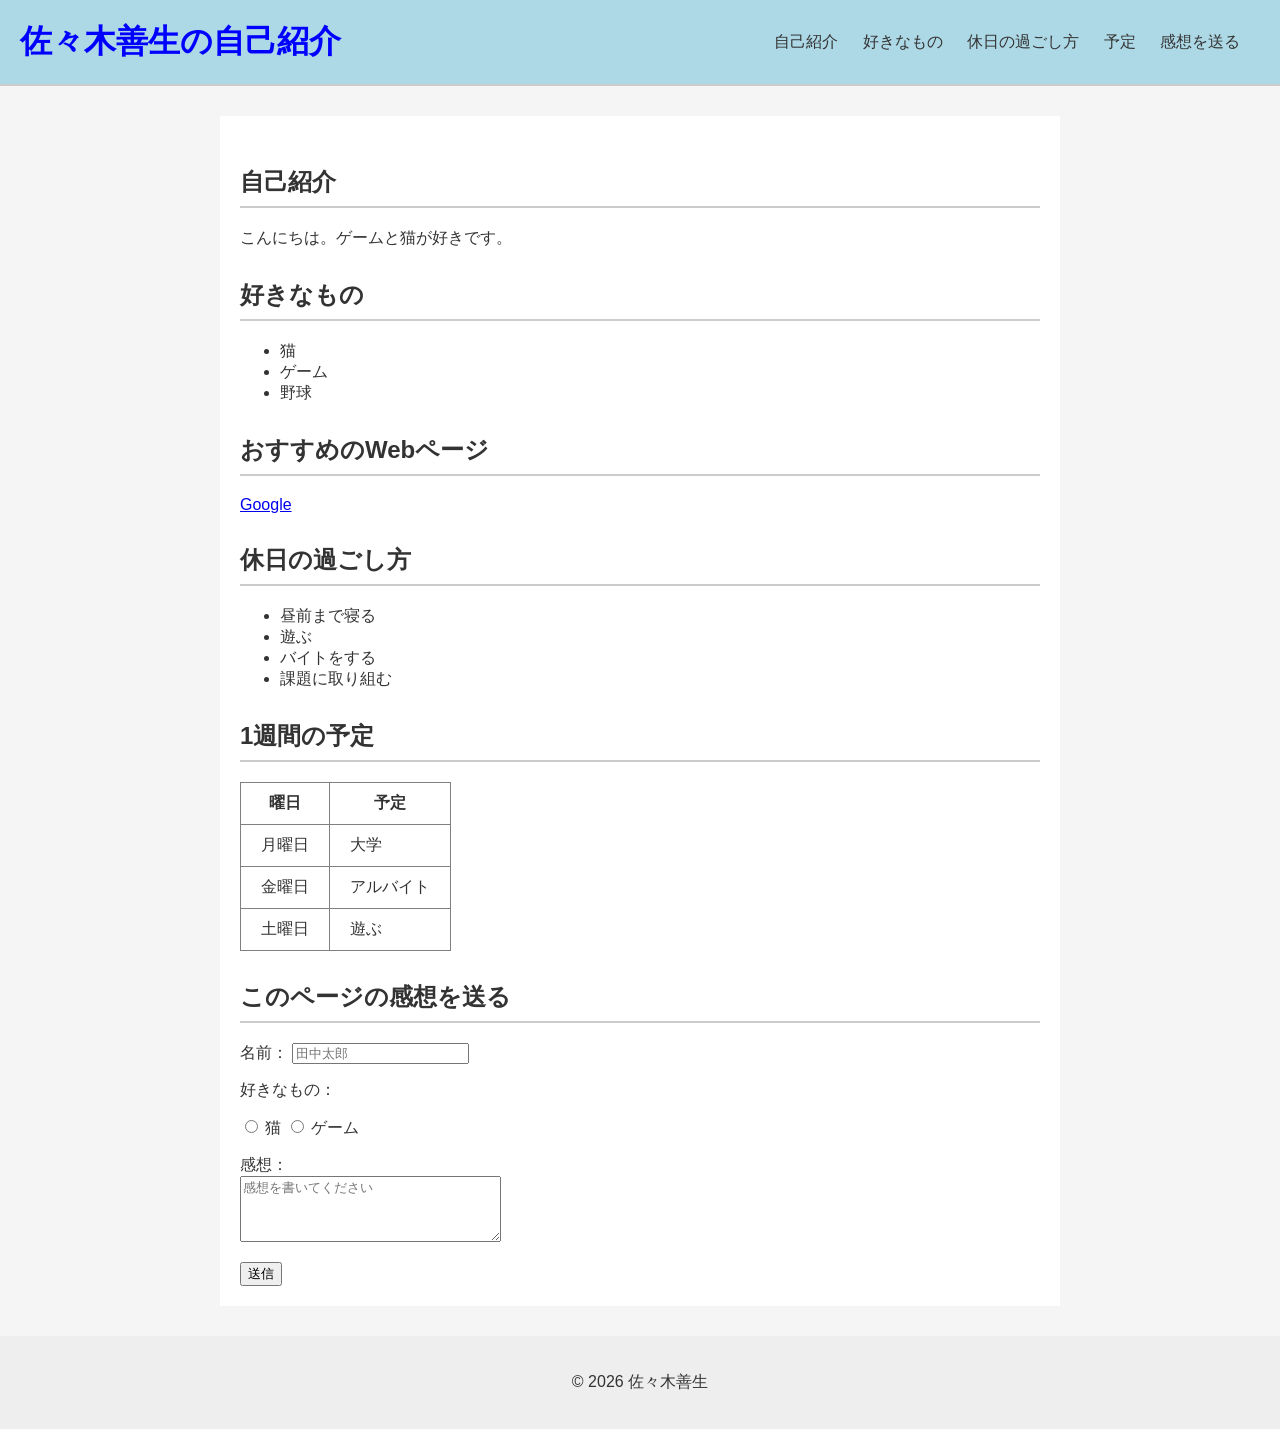
==== index.html @ 4b19d28f "自己紹介ページを作成" ====
<!DOCTYPE html>
<html lang="ja">
<head>
    <meta charset="UTF-8">
    <meta name="viewport" content="width=device-width, initial-scale=1.0">
    <title>自己紹介ページ</title>
    <link rel="stylesheet" href="style.css">
</head>
<body>

    <header>
        <h1>佐々木善生の自己紹介</h1>

        <nav>
            <ul>
                <li><a href="#profile">自己紹介</a></li>
                <li><a href="#likes">好きなもの</a></li>
                <li><a href="#holiday">休日の過ごし方</a></li>
                <li><a href="#schedule">予定</a></li>
                <li><a href="#contact">感想を送る</a></li>
            </ul>
        </nav>
    </header>

    <main>

        <section id="profile">
            <h2>自己紹介</h2>
            <p>こんにちは。ゲームと猫が好きです。</p>
        </section>

        <section id="likes">
            <h2>好きなもの</h2>
            <ul>
                <li>猫</li>
                <li>ゲーム</li>
                <li>野球</li>
            </ul>

            <h2>おすすめのWebページ</h2>
            <p>
                <a href="https://www.google.com/">Google</a>
            </p>
        </section>

        <section id="holiday">
            <h2>休日の過ごし方</h2>
            <ul>
                <li>昼前まで寝る</li>
                <li>遊ぶ</li>
                <li>バイトをする</li>
                <li>課題に取り組む</li>
            </ul>
        </section>

        <section id="schedule">
            <h2>1週間の予定</h2>

            <table border="1">
                <tr>
                    <th>曜日</th>
                    <th>予定</th>
                </tr>
                <tr>
                    <td>月曜日</td>
                    <td>大学</td>
                </tr>
                <tr>
                    <td>金曜日</td>
                    <td>アルバイト</td>
                </tr>
                <tr>
                    <td>土曜日</td>
                    <td>遊ぶ</td>
                </tr>
            </table>
        </section>

        <section id="contact">
            <h2>このページの感想を送る</h2>

            <form action="#" method="post">
                <p>
                    <label for="name">名前：</label>
                    <input type="text" id="name" name="name"
                           placeholder="田中太郎" required>
                </p>

                <p>好きなもの：</p>

                <input type="radio" id="cat" name="favorite" value="cat">
                <label for="cat">猫</label>

                <input type="radio" id="game" name="favorite" value="game">
                <label for="game">ゲーム</label>

                <p>
                    <label for="comment">感想：</label><br>
                    <textarea id="comment" name="comment"
                              rows="4" cols="30"
                              placeholder="感想を書いてください"></textarea>
                </p>

                <button type="submit">送信</button>
            </form>
        </section>

    </main>

    <footer>
        <p>&copy; 2026 佐々木善生</p>
    </footer>

</body>
</html>
---- style.css ----
/* ページ全体 */
body {
    margin: 0;
    background-color: #f5f5f5;
    color: #333333;
    font-family: sans-serif;
}

/* ヘッダー */
header {
    background-color: lightblue;
    padding: 20px;
    border-bottom: 2px solid #cccccc;

    /* Flexbox */
    display: flex;
    justify-content: space-between;
    align-items: center;
}

/* ヘッダーのタイトル */
header h1 {
    color: blue;
    margin: 0;
}

/* メニュー */
nav {
    display: flex;
    gap: 8px;
    flex-wrap: wrap;
}

nav ul {
    list-style: none;
    padding: 0;
    margin: 0;
}

/* メニューの項目 */
nav li {
    display: inline-block;
    margin-right: 20px;
}

/* メニューのリンク */
nav a {
    color: #333333;
    text-decoration: none;
}

/* 本文 */
main {
    max-width: 800px;
    margin: 30px auto;
    padding: 20px;
    background-color: #ffffff;
}

/* 見出し */
h2 {
    margin-top: 30px;
    padding-bottom: 8px;
    border-bottom: 2px solid #cccccc;
}

/* 画像 */
img {
    display: block;
    margin: 15px 0;
}

/* 表 */
table {
    border-collapse: collapse;
}

th, td {
    padding: 10px 20px;
}

/* フォーム */
form {
    margin-top: 20px;
}

/* フッター */
footer {
    background-color: #eeeeee;
    text-align: center;
    padding: 20px;
    margin-top: 30px;
}

/* スマホ表示 */
@media (max-width: 600px) {
    header {
        flex-direction: column;
        align-items: flex-start;
        gap: 8px;
    }
}
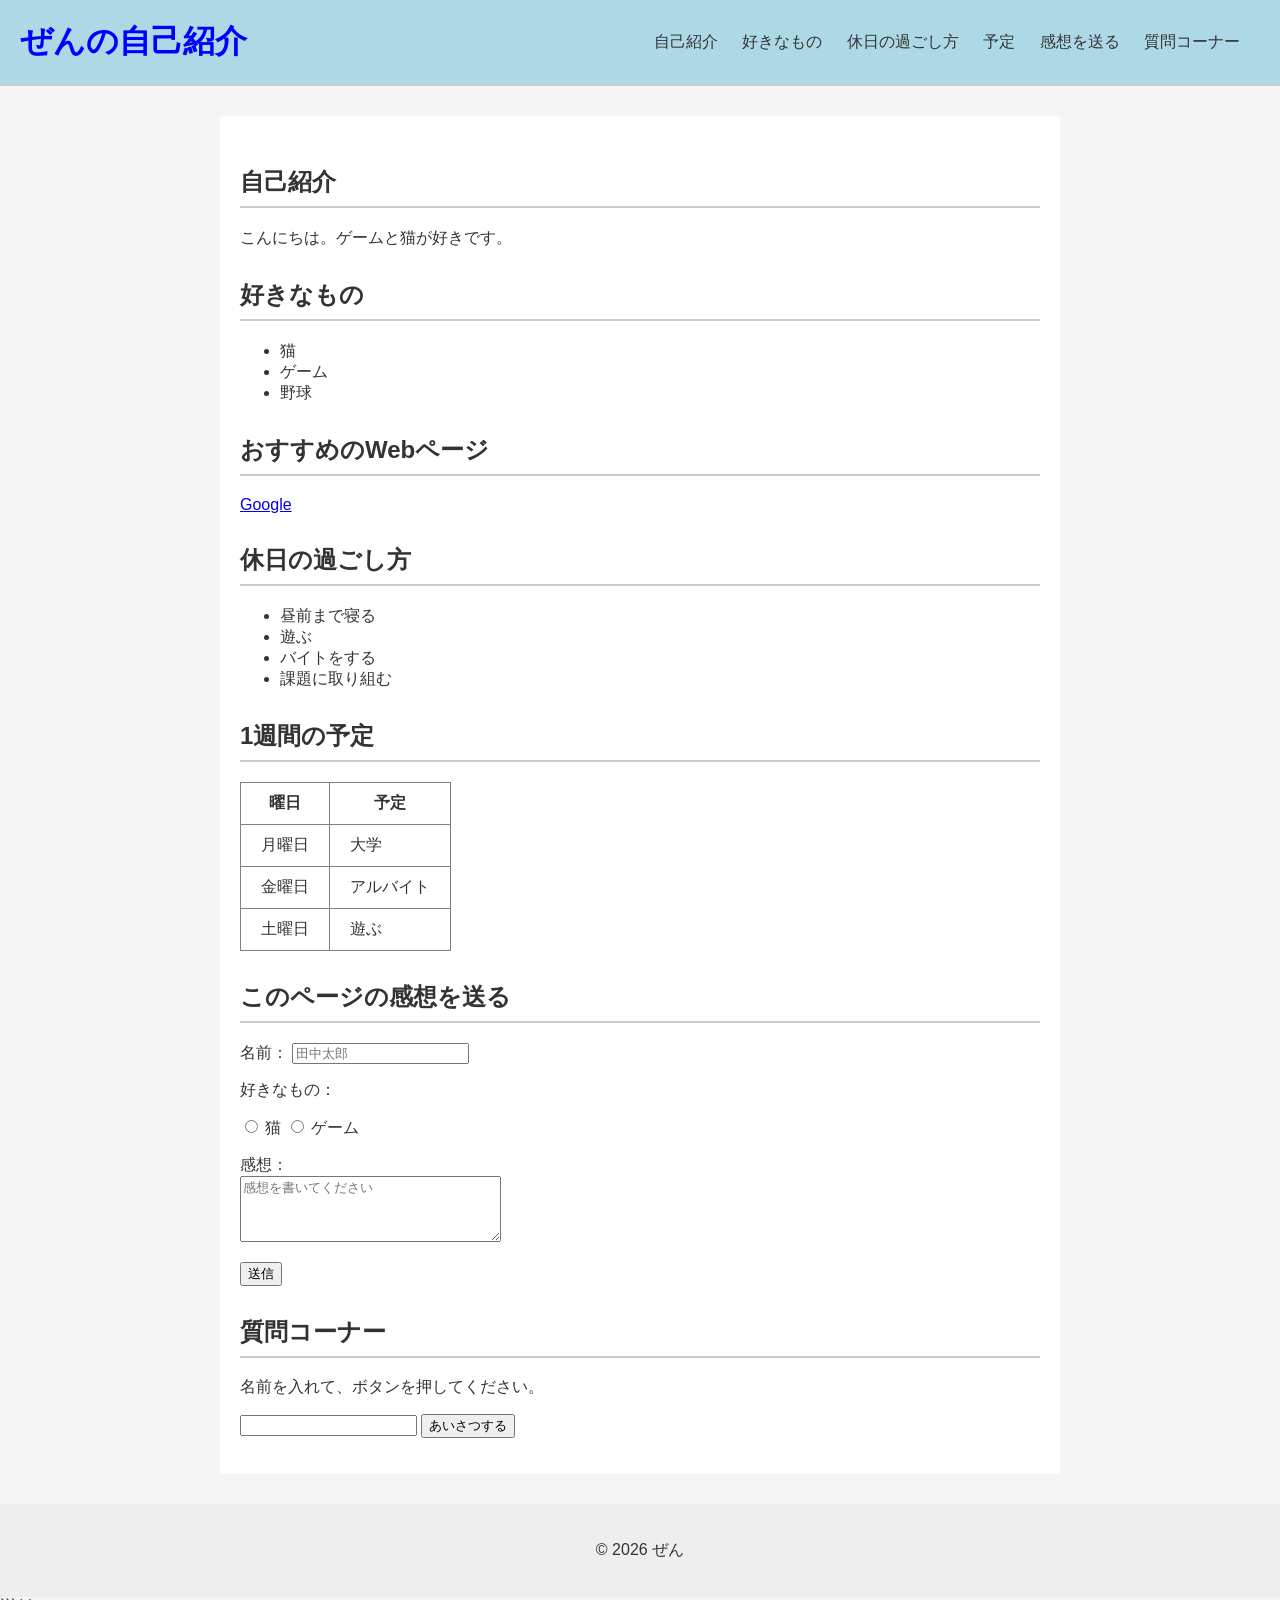
==== commit f9bc849e: "名前をぜんに変更" ====
--- a/index.html
+++ b/index.html
@@ -1,115 +1,125 @@
 <!DOCTYPE html>
-<html lang="ja">
-<head>
-    <meta charset="UTF-8">
-    <meta name="viewport" content="width=device-width, initial-scale=1.0">
-    <title>自己紹介ページ</title>
-    <link rel="stylesheet" href="style.css">
-</head>
-<body>
 
-    <header>
-        <h1>佐々木善生の自己紹介</h1>
+<html lang="ja"> <head>     <meta charset="UTF-8">     <meta name="viewport" content="width=device-width, initial-scale=1.0">     <title>自己紹介ページ</title>     <link rel="stylesheet" href="style.css"> </head> <body>
 
-        <nav>
-            <ul>
-                <li><a href="#profile">自己紹介</a></li>
-                <li><a href="#likes">好きなもの</a></li>
-                <li><a href="#holiday">休日の過ごし方</a></li>
-                <li><a href="#schedule">予定</a></li>
-                <li><a href="#contact">感想を送る</a></li>
-            </ul>
-        </nav>
-    </header>
+<header>
+    <h1>ぜんの自己紹介</h1>
 
-    <main>
+    <nav>
+        <ul>
+            <li><a href="#profile">自己紹介</a></li>
+            <li><a href="#likes">好きなもの</a></li>
+            <li><a href="#holiday">休日の過ごし方</a></li>
+            <li><a href="#schedule">予定</a></li>
+            <li><a href="#contact">感想を送る</a></li>
+            <li><a href="#ask">質問コーナー</a></li>
+        </ul>
+    </nav>
+</header>
 
-        <section id="profile">
-            <h2>自己紹介</h2>
-            <p>こんにちは。ゲームと猫が好きです。</p>
-        </section>
+<main>
 
-        <section id="likes">
-            <h2>好きなもの</h2>
-            <ul>
-                <li>猫</li>
-                <li>ゲーム</li>
-                <li>野球</li>
-            </ul>
+    <section id="profile">
+        <h2>自己紹介</h2>
+        <p>こんにちは。ゲームと猫が好きです。</p>
+    </section>
 
-            <h2>おすすめのWebページ</h2>
+    <section id="likes">
+        <h2>好きなもの</h2>
+        <ul>
+            <li>猫</li>
+            <li>ゲーム</li>
+            <li>野球</li>
+        </ul>
+
+        <h2>おすすめのWebページ</h2>
+        <p>
+            <a href="https://www.google.com/">Google</a>
+        </p>
+    </section>
+
+    <section id="holiday">
+        <h2>休日の過ごし方</h2>
+        <ul>
+            <li>昼前まで寝る</li>
+            <li>遊ぶ</li>
+            <li>バイトをする</li>
+            <li>課題に取り組む</li>
+        </ul>
+    </section>
+
+    <section id="schedule">
+        <h2>1週間の予定</h2>
+
+        <table border="1">
+            <tr>
+                <th>曜日</th>
+                <th>予定</th>
+            </tr>
+            <tr>
+                <td>月曜日</td>
+                <td>大学</td>
+            </tr>
+            <tr>
+                <td>金曜日</td>
+                <td>アルバイト</td>
+            </tr>
+            <tr>
+                <td>土曜日</td>
+                <td>遊ぶ</td>
+            </tr>
+        </table>
+    </section>
+
+    <section id="contact">
+        <h2>このページの感想を送る</h2>
+
+        <form action="#" method="post">
             <p>
-                <a href="https://www.google.com/">Google</a>
+                <label for="name">名前：</label>
+                <input type="text" id="name" name="name"
+                       placeholder="田中太郎" required>
             </p>
-        </section>
 
-        <section id="holiday">
-            <h2>休日の過ごし方</h2>
-            <ul>
-                <li>昼前まで寝る</li>
-                <li>遊ぶ</li>
-                <li>バイトをする</li>
-                <li>課題に取り組む</li>
-            </ul>
-        </section>
+            <p>好きなもの：</p>
 
-        <section id="schedule">
-            <h2>1週間の予定</h2>
+            <input type="radio" id="cat" name="favorite" value="cat">
+            <label for="cat">猫</label>
 
-            <table border="1">
-                <tr>
-                    <th>曜日</th>
-                    <th>予定</th>
-                </tr>
-                <tr>
-                    <td>月曜日</td>
-                    <td>大学</td>
-                </tr>
-                <tr>
-                    <td>金曜日</td>
-                    <td>アルバイト</td>
-                </tr>
-                <tr>
-                    <td>土曜日</td>
-                    <td>遊ぶ</td>
-                </tr>
-            </table>
-        </section>
+            <input type="radio" id="game" name="favorite" value="game">
+            <label for="game">ゲーム</label>
 
-        <section id="contact">
-            <h2>このページの感想を送る</h2>
+            <p>
+                <label for="comment">感想：</label><br>
+                <textarea id="comment" name="comment"
+                          rows="4" cols="30"
+                          placeholder="感想を書いてください"></textarea>
+            </p>
 
-            <form action="#" method="post">
-                <p>
-                    <label for="name">名前：</label>
-                    <input type="text" id="name" name="name"
-                           placeholder="田中太郎" required>
-                </p>
+            <button type="submit">送信</button>
+        </form>
+    </section>
 
-                <p>好きなもの：</p>
+    <!-- 質問コーナー -->
+    <section>
+        <h2 id="ask">質問コーナー</h2>
 
-                <input type="radio" id="cat" name="favorite" value="cat">
-                <label for="cat">猫</label>
+        <p>名前を入れて、ボタンを押してください。</p>
 
-                <input type="radio" id="game" name="favorite" value="game">
-                <label for="game">ゲーム</label>
+        <input type="text" id="guest-name">
 
-                <p>
-                    <label for="comment">感想：</label><br>
-                    <textarea id="comment" name="comment"
-                              rows="4" cols="30"
-                              placeholder="感想を書いてください"></textarea>
-                </p>
+        <button onclick="greet()">あいさつする</button>
 
-                <button type="submit">送信</button>
-            </form>
-        </section>
+        <p id="reply"></p>
+    </section>
 
-    </main>
+</main>
 
-    <footer>
-        <p>&copy; 2026 佐々木善生</p>
-    </footer>
+<footer>
+    <p>&copy; 2026 ぜん</p>
+</footer>
 
-</body>
-</html>+<script src="js/main.js"></script>
+```
+
+\</body> \</html>
